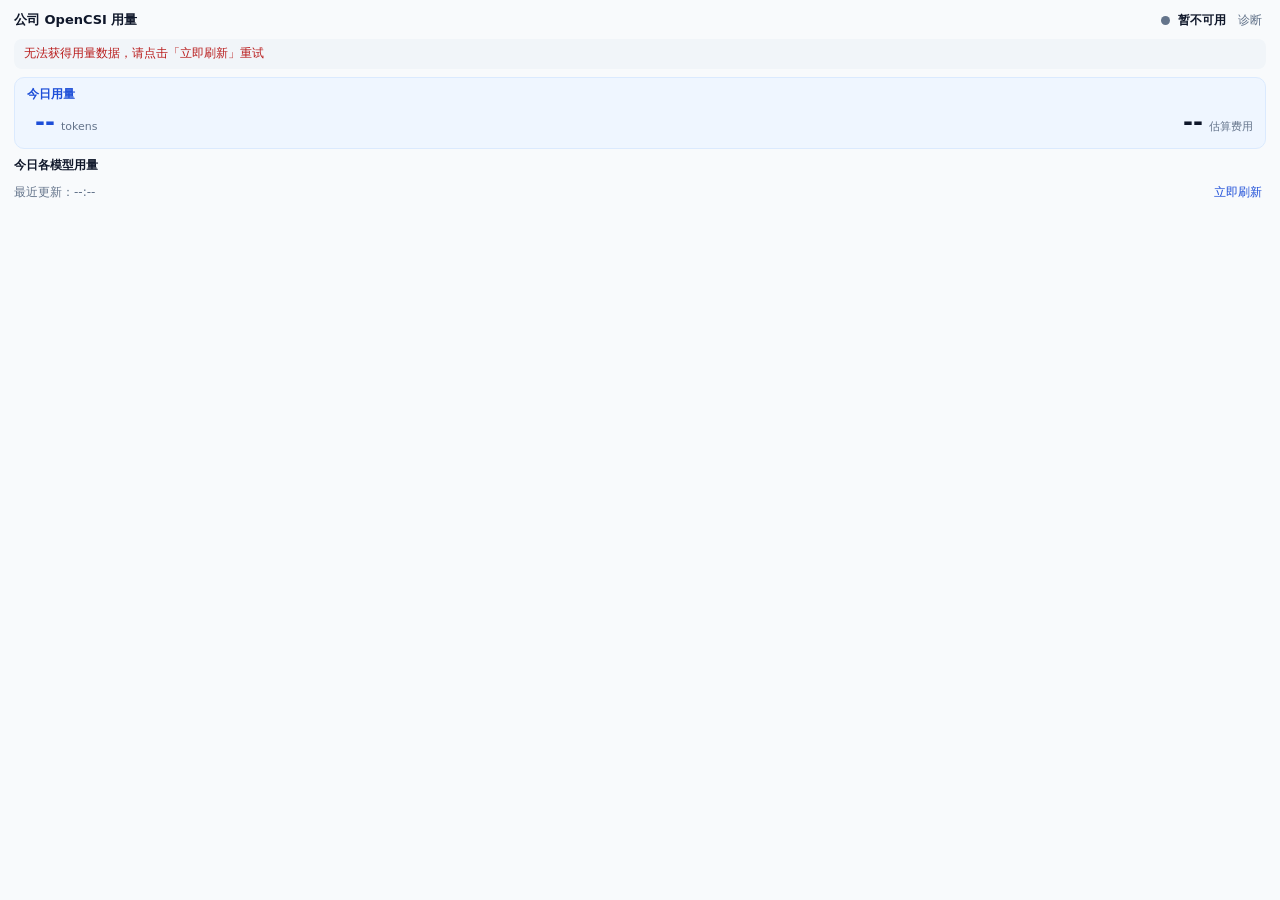
==== edge-extension/panel/index.html @ 74f902ce "feat(edge-extension): read OpenCSI usage in Edge and embed it into Magpie Web A Manifest V3 extensio" ====
<!doctype html>
<html lang="zh-CN">
<head>
<meta charset="utf-8">
<meta name="viewport" content="width=device-width, initial-scale=1">
<title>公司 OpenCSI 用量</title>
<link rel="stylesheet" href="panel.css">
</head>
<body>
<main id="panel" class="panel" aria-live="polite">
  <header class="head">
    <span class="title">公司 OpenCSI 用量</span>
    <span class="spacer"></span>
    <span class="dot" id="dot"></span>
    <span class="state" id="state">加载中</span>
    <button id="diagLink" class="link like-text" type="button" title="打开诊断报告">诊断</button>
  </header>
  <div class="reason hidden" id="reason"></div>

  <section class="today" id="todayCard">
    <div class="today-caption"><span id="todayTitle">今日用量</span><span class="spacer"></span><span class="muted" id="todayNote"></span></div>
    <div class="numbers">
      <div class="metric">
        <span class="big" id="todayTokens">--</span>
        <span class="unit">tokens</span>
      </div>
      <div class="metric">
        <span class="big" id="todayCost">--</span>
        <span class="unit">估算费用</span>
      </div>
    </div>
  </section>

  <section class="models">
    <div class="models-head">
      <span class="section-title">今日各模型用量</span>
      <span class="spacer"></span>
      <button id="expandBtn" class="link" type="button" hidden>展开全部</button>
    </div>
    <div id="modelRows" class="model-rows"></div>
  </section>

  <footer class="foot">
    <span class="muted" id="updated">最近更新：--:--</span>
    <span class="spacer"></span>
    <button id="refreshBtn" class="link" type="button">立即刷新</button>
    <button id="loginBtn" class="link action" type="button" hidden>重新登录 OpenCSI</button>
  </footer>
</main>
<script src="../core/models.js"></script>
<script src="../core/aggregation.js"></script>
<script src="../core/date.js"></script>
<script src="../core/state.js"></script>
<script src="../core/formatting.js"></script>
<script src="panel.js"></script>
</body>
</html>
---- edge-extension/panel/panel.css ----
/* panel.css — the usage panel's own look, isolated in its iframe.
   The theme follows prefers-color-scheme only: nothing here reads Magpie's
   internal globals, so a Magpie theme change cannot break it, and a dark
   Magpie around a light panel (or the reverse) stays legible because the
   iframe draws its own card background. */
:root {
  --bg: #f8fafc;
  --card: #eff6ff;
  --card-line: #dbeafe;
  --text: #0f172a;
  --muted: #64748b;
  --accent: #1d4ed8;
  --ok: #16a34a;
  --busy: #2563eb;
  --warn: #b45309;
  --error: #b91c1c;
  --chip: #f1f5f9;
}
@media (prefers-color-scheme: dark) {
  :root {
    --bg: #0f172a;
    --card: #172554;
    --card-line: #1e3a8a;
    --text: #e2e8f0;
    --muted: #94a3b8;
    --accent: #60a5fa;
    --ok: #4ade80;
    --busy: #60a5fa;
    --warn: #fbbf24;
    --error: #f87171;
    --chip: #1e293b;
  }
}
* { box-sizing: border-box; }
html, body { margin: 0; padding: 0; }
body {
  font-family: "Microsoft YaHei UI", "Segoe UI", system-ui, sans-serif;
  background: var(--bg);
  color: var(--text);
  font-size: 13px;
  line-height: 1.45;
}
.panel { padding: 10px 14px 8px; display: flex; flex-direction: column; gap: 8px; }
.hidden { display: none !important; }
.spacer { flex: 1; }
.muted { color: var(--muted); font-size: 12px; }

.head { display: flex; align-items: center; gap: 8px; }
.title { font-weight: 600; }
.dot { width: 9px; height: 9px; border-radius: 50%; background: var(--muted); }
.state { font-size: 12px; font-weight: 600; }
.link {
  background: none; border: 0; color: var(--accent); cursor: pointer;
  font: inherit; font-size: 12px; padding: 2px 4px; border-radius: 6px;
}
.link:hover { background: var(--chip); }
.link.action {
  color: #fff; background: var(--accent); font-weight: 600; padding: 3px 10px;
}
.link.action:hover { filter: brightness(1.08); background: var(--accent); }
.like-text { color: var(--muted); }

.reason {
  background: var(--chip); border-radius: 8px; padding: 6px 10px;
  font-size: 12px; color: var(--muted);
}
.reason.error { color: var(--error); }
.reason.warn { color: var(--warn); }

.today {
  background: var(--card); border: 1px solid var(--card-line);
  border-radius: 10px; padding: 8px 12px;
}
.today-caption { display: flex; align-items: baseline; gap: 8px; font-weight: 600; font-size: 12px; color: var(--accent); }
.numbers { display: flex; align-items: baseline; gap: 24px; margin-top: 2px; }
.metric { display: flex; align-items: baseline; gap: 6px; flex: 1; justify-content: flex-end; }
.metric:first-child { justify-content: flex-start; padding-left: 8px; }
.big {
  font-size: 24px; font-weight: 700; color: var(--accent);
  font-variant-numeric: tabular-nums;
}
.metric:last-child .big { color: var(--text); }
.unit { font-size: 11px; color: var(--muted); }

.models-head { display: flex; align-items: center; gap: 8px; }
.section-title { font-weight: 600; font-size: 12px; }
.model-rows { display: flex; flex-direction: column; gap: 1px; }
.model-rows.expanded { max-height: 180px; overflow-y: auto; }
.model-row { display: flex; align-items: baseline; gap: 8px; padding: 2px 4px; border-radius: 6px; }
.model-row:nth-child(odd) { background: var(--chip); }
.model-row .name { flex: 1; overflow: hidden; text-overflow: ellipsis; white-space: nowrap; }
.model-row .tok { font-variant-numeric: tabular-nums; color: var(--muted); }
.model-row .cst { font-variant-numeric: tabular-nums; width: 84px; text-align: right; }
.model-row.flat .name::after {
  content: "包月"; margin-left: 6px; font-size: 10px; color: var(--muted);
  border: 1px solid var(--muted); border-radius: 4px; padding: 0 3px;
}

.foot { display: flex; align-items: center; gap: 6px; font-size: 12px; }
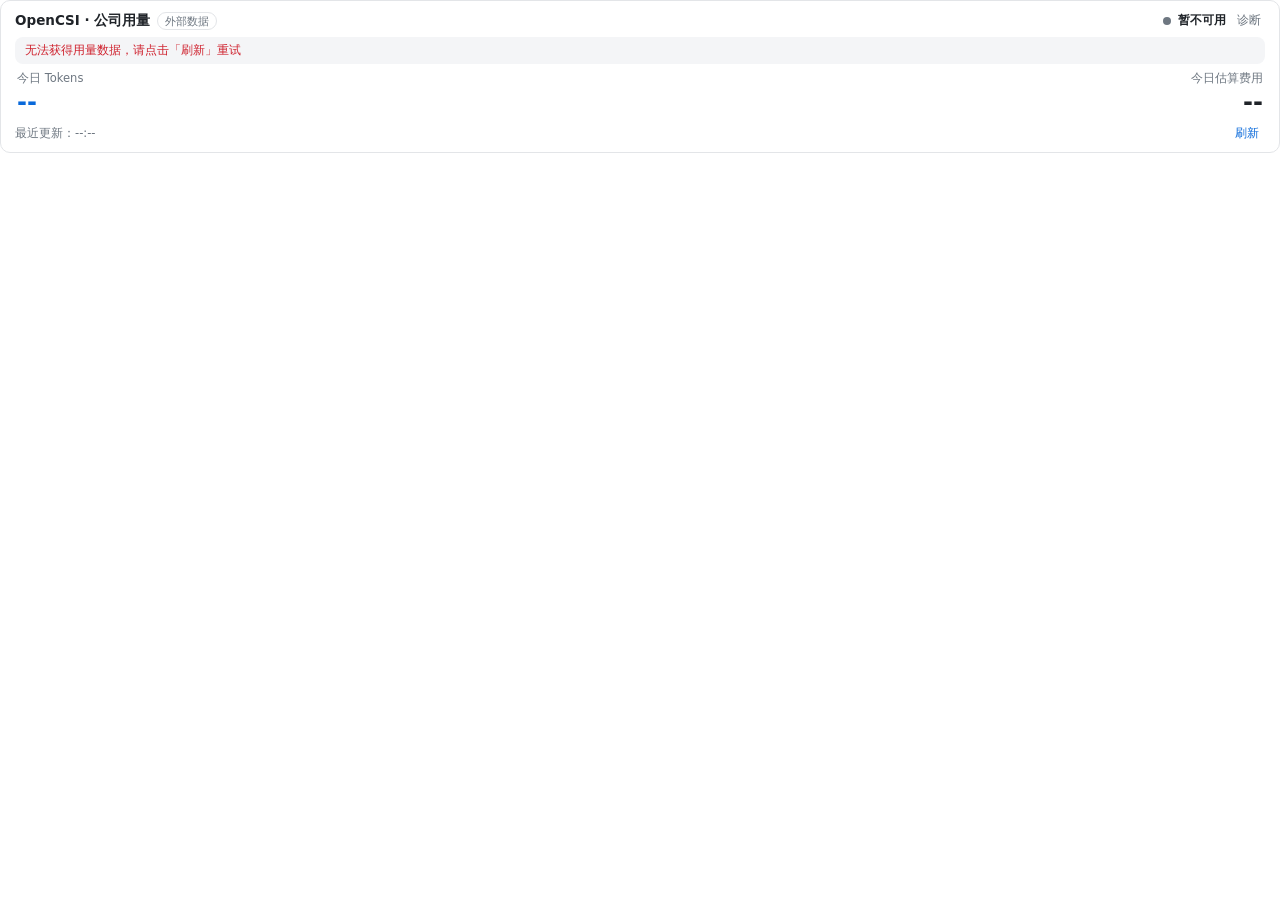
==== commit 6ca45147: "feat(edge-extension): compact Magpie usage card with content-driven height The panel is now a single" ====
--- a/edge-extension/panel/index.html
+++ b/edge-extension/panel/index.html
@@ -9,42 +9,36 @@
 <body>
 <main id="panel" class="panel" aria-live="polite">
   <header class="head">
-    <span class="title">公司 OpenCSI 用量</span>
+    <span class="title">OpenCSI · 公司用量</span>
+    <span class="badge">外部数据</span>
     <span class="spacer"></span>
     <span class="dot" id="dot"></span>
     <span class="state" id="state">加载中</span>
-    <button id="diagLink" class="link like-text" type="button" title="打开诊断报告">诊断</button>
+    <button id="diagLink" class="subtle" type="button" title="打开诊断报告">诊断</button>
   </header>
   <div class="reason hidden" id="reason"></div>
 
-  <section class="today" id="todayCard">
-    <div class="today-caption"><span id="todayTitle">今日用量</span><span class="spacer"></span><span class="muted" id="todayNote"></span></div>
-    <div class="numbers">
-      <div class="metric">
-        <span class="big" id="todayTokens">--</span>
-        <span class="unit">tokens</span>
-      </div>
-      <div class="metric">
-        <span class="big" id="todayCost">--</span>
-        <span class="unit">估算费用</span>
-      </div>
+  <section class="numbers">
+    <div class="metric">
+      <span class="label">今日 Tokens</span>
+      <span class="big" id="todayTokens">--</span>
+    </div>
+    <div class="metric right">
+      <span class="label">今日估算费用</span>
+      <span class="big" id="todayCost">--</span>
     </div>
   </section>
 
-  <section class="models">
-    <div class="models-head">
-      <span class="section-title">今日各模型用量</span>
-      <span class="spacer"></span>
-      <button id="expandBtn" class="link" type="button" hidden>展开全部</button>
-    </div>
-    <div id="modelRows" class="model-rows"></div>
-  </section>
+  <div class="sub hidden" id="subLine"></div>
+  <div class="sub detail hidden" id="freshLine"></div>
+  <div class="model-rows hidden" id="modelRows"></div>
 
   <footer class="foot">
     <span class="muted" id="updated">最近更新：--:--</span>
     <span class="spacer"></span>
-    <button id="refreshBtn" class="link" type="button">立即刷新</button>
-    <button id="loginBtn" class="link action" type="button" hidden>重新登录 OpenCSI</button>
+    <button id="refreshBtn" class="link" type="button">刷新</button>
+    <button id="expandBtn" class="link" type="button" hidden>详情</button>
+    <button id="loginBtn" class="action" type="button" hidden>重新登录 OpenCSI</button>
   </footer>
 </main>
 <script src="../core/models.js"></script>
@@ -52,6 +46,7 @@
 <script src="../core/date.js"></script>
 <script src="../core/state.js"></script>
 <script src="../core/formatting.js"></script>
+<script src="../core/resize.js"></script>
 <script src="panel.js"></script>
 </body>
 </html>
--- a/edge-extension/panel/panel.css
+++ b/edge-extension/panel/panel.css
@@ -1,34 +1,32 @@
-/* panel.css — the usage panel's own look, isolated in its iframe.
-   The theme follows prefers-color-scheme only: nothing here reads Magpie's
-   internal globals, so a Magpie theme change cannot break it, and a dark
-   Magpie around a light panel (or the reverse) stays legible because the
-   iframe draws its own card background. */
+/* panel.css — the compact summary card, styled to sit beside Magpie's native
+   usage cards: neutral background, ~10px radius, 1px light border, compact
+   padding, one accent colour. Single layer — the iframe body IS the card, so
+   there is no "outer card + inner blue card" stack. Theme follows
+   prefers-color-scheme only; nothing reads Magpie's internals. */
 :root {
-  --bg: #f8fafc;
-  --card: #eff6ff;
-  --card-line: #dbeafe;
-  --text: #0f172a;
-  --muted: #64748b;
-  --accent: #1d4ed8;
-  --ok: #16a34a;
-  --busy: #2563eb;
-  --warn: #b45309;
-  --error: #b91c1c;
-  --chip: #f1f5f9;
+  --bg: #ffffff;
+  --chip: #f4f5f7;
+  --line: #e3e5e8;
+  --text: #1f2328;
+  --muted: #6e7781;
+  --accent: #0969da;
+  --ok: #1a7f37;
+  --busy: #0969da;
+  --warn: #9a6700;
+  --error: #cf222e;
 }
 @media (prefers-color-scheme: dark) {
   :root {
-    --bg: #0f172a;
-    --card: #172554;
-    --card-line: #1e3a8a;
-    --text: #e2e8f0;
-    --muted: #94a3b8;
-    --accent: #60a5fa;
-    --ok: #4ade80;
-    --busy: #60a5fa;
-    --warn: #fbbf24;
-    --error: #f87171;
-    --chip: #1e293b;
+    --bg: #161b22;
+    --chip: #21262d;
+    --line: #30363d;
+    --text: #e6edf3;
+    --muted: #8b949e;
+    --accent: #58a6ff;
+    --ok: #3fb950;
+    --busy: #58a6ff;
+    --warn: #d29922;
+    --error: #f85149;
   }
 }
 * { box-sizing: border-box; }
@@ -39,61 +37,75 @@
   color: var(--text);
   font-size: 13px;
   line-height: 1.45;
+  border: 1px solid var(--line);
+  border-radius: 10px;
+  overflow: hidden; /* the radius clips; scroll lives in the model list */
 }
-.panel { padding: 10px 14px 8px; display: flex; flex-direction: column; gap: 8px; }
+.panel { padding: 10px 14px 8px; display: flex; flex-direction: column; gap: 6px; }
 .hidden { display: none !important; }
 .spacer { flex: 1; }
-.muted { color: var(--muted); font-size: 12px; }
+.muted { color: var(--muted); font-size: 11.5px; }
 
-.head { display: flex; align-items: center; gap: 8px; }
-.title { font-weight: 600; }
-.dot { width: 9px; height: 9px; border-radius: 50%; background: var(--muted); }
+.head { display: flex; align-items: center; gap: 7px; }
+.title { font-weight: 600; font-size: 13.5px; }
+.badge {
+  font-size: 10.5px; color: var(--muted);
+  border: 1px solid var(--line); border-radius: 999px; padding: 0 7px;
+  line-height: 16px;
+}
+.dot { width: 8px; height: 8px; border-radius: 50%; background: var(--muted); }
 .state { font-size: 12px; font-weight: 600; }
+.subtle {
+  background: none; border: 0; padding: 1px 4px; cursor: pointer;
+  color: var(--muted); font: inherit; font-size: 11.5px; border-radius: 5px;
+}
+.subtle:hover { color: var(--text); background: var(--chip); }
+
+.reason {
+  background: var(--chip); border-radius: 8px; padding: 5px 10px;
+  font-size: 12px; color: var(--muted);
+}
+.reason.error { color: var(--error); }
+.reason.warn { color: var(--warn); }
+
+.numbers { display: flex; align-items: flex-end; gap: 16px; padding: 0 2px; }
+.metric { display: flex; flex-direction: column; gap: 0; min-width: 0; }
+.metric.right { margin-left: auto; text-align: right; }
+.label { font-size: 11.5px; color: var(--muted); }
+.big {
+  font-size: 24px; font-weight: 700; line-height: 1.25;
+  font-variant-numeric: tabular-nums; color: var(--accent);
+  white-space: nowrap;
+}
+.metric.right .big { color: var(--text); }
+
+.sub { font-size: 12.5px; color: var(--text); padding: 0 2px; }
+.sub.detail { color: var(--muted); font-size: 11.5px; margin-top: -4px; }
+
+.model-rows { display: flex; flex-direction: column; gap: 1px; }
+.model-rows.expanded { overflow-y: auto; max-height: 264px; }
+.model-row {
+  display: flex; align-items: baseline; gap: 8px; padding: 2px 6px;
+  border-radius: 6px; font-size: 12.5px;
+}
+.model-row:nth-child(odd) { background: var(--chip); }
+.model-row .name { flex: 1; overflow: hidden; text-overflow: ellipsis; white-space: nowrap; }
+.model-row .tok { font-variant-numeric: tabular-nums; color: var(--muted); }
+.model-row .cst {
+  font-variant-numeric: tabular-nums; width: 84px; text-align: right;
+}
+.model-row.flat .name::after {
+  content: "包月"; margin-left: 6px; font-size: 10px; color: var(--muted);
+  border: 1px solid var(--muted); border-radius: 4px; padding: 0 3px;
+}
+
+.foot { display: flex; align-items: center; gap: 4px; }
 .link {
   background: none; border: 0; color: var(--accent); cursor: pointer;
-  font: inherit; font-size: 12px; padding: 2px 4px; border-radius: 6px;
+  font: inherit; font-size: 12px; padding: 2px 6px; border-radius: 6px;
 }
 .link:hover { background: var(--chip); }
 .link.action {
   color: #fff; background: var(--accent); font-weight: 600; padding: 3px 10px;
 }
 .link.action:hover { filter: brightness(1.08); background: var(--accent); }
-.like-text { color: var(--muted); }
-
-.reason {
-  background: var(--chip); border-radius: 8px; padding: 6px 10px;
-  font-size: 12px; color: var(--muted);
-}
-.reason.error { color: var(--error); }
-.reason.warn { color: var(--warn); }
-
-.today {
-  background: var(--card); border: 1px solid var(--card-line);
-  border-radius: 10px; padding: 8px 12px;
-}
-.today-caption { display: flex; align-items: baseline; gap: 8px; font-weight: 600; font-size: 12px; color: var(--accent); }
-.numbers { display: flex; align-items: baseline; gap: 24px; margin-top: 2px; }
-.metric { display: flex; align-items: baseline; gap: 6px; flex: 1; justify-content: flex-end; }
-.metric:first-child { justify-content: flex-start; padding-left: 8px; }
-.big {
-  font-size: 24px; font-weight: 700; color: var(--accent);
-  font-variant-numeric: tabular-nums;
-}
-.metric:last-child .big { color: var(--text); }
-.unit { font-size: 11px; color: var(--muted); }
-
-.models-head { display: flex; align-items: center; gap: 8px; }
-.section-title { font-weight: 600; font-size: 12px; }
-.model-rows { display: flex; flex-direction: column; gap: 1px; }
-.model-rows.expanded { max-height: 180px; overflow-y: auto; }
-.model-row { display: flex; align-items: baseline; gap: 8px; padding: 2px 4px; border-radius: 6px; }
-.model-row:nth-child(odd) { background: var(--chip); }
-.model-row .name { flex: 1; overflow: hidden; text-overflow: ellipsis; white-space: nowrap; }
-.model-row .tok { font-variant-numeric: tabular-nums; color: var(--muted); }
-.model-row .cst { font-variant-numeric: tabular-nums; width: 84px; text-align: right; }
-.model-row.flat .name::after {
-  content: "包月"; margin-left: 6px; font-size: 10px; color: var(--muted);
-  border: 1px solid var(--muted); border-radius: 4px; padding: 0 3px;
-}
-
-.foot { display: flex; align-items: center; gap: 6px; font-size: 12px; }
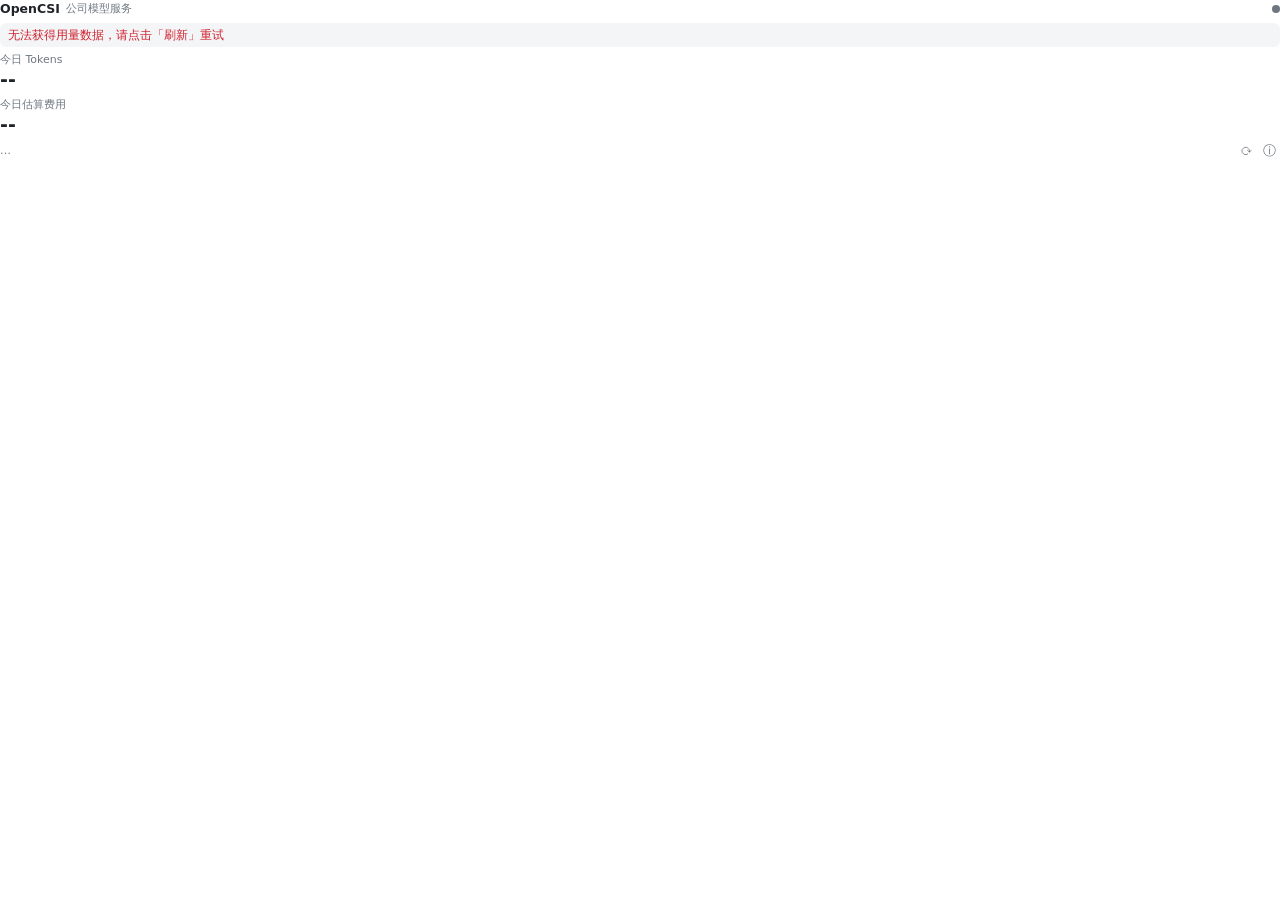
==== commit 14d2b32c: "feat(edge-extension): place OpenCSI as a native card inside Magpie's quota grid The OpenCSI usage ca" ====
--- a/edge-extension/panel/index.html
+++ b/edge-extension/panel/index.html
@@ -3,18 +3,22 @@
 <head>
 <meta charset="utf-8">
 <meta name="viewport" content="width=device-width, initial-scale=1">
-<title>公司 OpenCSI 用量</title>
+<title>OpenCSI</title>
 <link rel="stylesheet" href="panel.css">
 </head>
 <body>
+<script>
+  // temporary debug trap (removed before delivery)
+  window.onerror = function (m, s, l) {
+    document.title = "ERR:" + String(m).slice(0, 80) + "@" + String(s || "").split("/").pop() + ":" + l;
+  };
+</script>
 <main id="panel" class="panel" aria-live="polite">
   <header class="head">
-    <span class="title">OpenCSI · 公司用量</span>
-    <span class="badge">外部数据</span>
+    <span class="title">OpenCSI</span>
+    <span class="src">公司模型服务</span>
     <span class="spacer"></span>
     <span class="dot" id="dot"></span>
-    <span class="state" id="state">加载中</span>
-    <button id="diagLink" class="subtle" type="button" title="打开诊断报告">诊断</button>
   </header>
   <div class="reason hidden" id="reason"></div>
 
@@ -23,23 +27,23 @@
       <span class="label">今日 Tokens</span>
       <span class="big" id="todayTokens">--</span>
     </div>
-    <div class="metric right">
+    <div class="metric">
       <span class="label">今日估算费用</span>
       <span class="big" id="todayCost">--</span>
     </div>
   </section>
 
   <div class="sub hidden" id="subLine"></div>
-  <div class="sub detail hidden" id="freshLine"></div>
   <div class="model-rows hidden" id="modelRows"></div>
+  <button id="expandBtn" class="viewall hidden" type="button">查看全部</button>
 
   <footer class="foot">
-    <span class="muted" id="updated">最近更新：--:--</span>
+    <span class="muted" id="updated">…</span>
     <span class="spacer"></span>
-    <button id="refreshBtn" class="link" type="button">刷新</button>
-    <button id="expandBtn" class="link" type="button" hidden>详情</button>
-    <button id="loginBtn" class="action" type="button" hidden>重新登录 OpenCSI</button>
+    <button id="refreshBtn" class="iconlink" type="button" title="立即刷新">⟳</button>
+    <button id="diagLink" class="iconlink" type="button" title="诊断报告">ⓘ</button>
   </footer>
+  <button id="loginBtn" class="action" type="button" hidden>重新登录 OpenCSI</button>
 </main>
 <script src="../core/models.js"></script>
 <script src="../core/aggregation.js"></script>
--- a/edge-extension/panel/panel.css
+++ b/edge-extension/panel/panel.css
@@ -1,12 +1,9 @@
-/* panel.css — the compact summary card, styled to sit beside Magpie's native
-   usage cards: neutral background, ~10px radius, 1px light border, compact
-   padding, one accent colour. Single layer — the iframe body IS the card, so
-   there is no "outer card + inner blue card" stack. Theme follows
-   prefers-color-scheme only; nothing reads Magpie's internals. */
+/* panel.css — the OpenCSI card's inside, designed to live inside Magpie's
+   native .subscription-card frame: that frame carries the border, radius,
+   background and padding, so this stylesheet stays frame-less (transparent
+   background, no border, no outer padding) and lays out the content only.
+   Theme follows prefers-color-scheme, matching Magpie's light/dark tokens. */
 :root {
-  --bg: #ffffff;
-  --chip: #f4f5f7;
-  --line: #e3e5e8;
   --text: #1f2328;
   --muted: #6e7781;
   --accent: #0969da;
@@ -14,12 +11,11 @@
   --busy: #0969da;
   --warn: #9a6700;
   --error: #cf222e;
+  --chip: #f4f5f7;
+  --line: #e3e5e8;
 }
 @media (prefers-color-scheme: dark) {
   :root {
-    --bg: #161b22;
-    --chip: #21262d;
-    --line: #30363d;
     --text: #e6edf3;
     --muted: #8b949e;
     --accent: #58a6ff;
@@ -27,85 +23,79 @@
     --busy: #58a6ff;
     --warn: #d29922;
     --error: #f85149;
+    --chip: #21262d;
+    --line: #30363d;
   }
 }
 * { box-sizing: border-box; }
 html, body { margin: 0; padding: 0; }
 body {
   font-family: "Microsoft YaHei UI", "Segoe UI", system-ui, sans-serif;
-  background: var(--bg);
+  background: transparent; /* the .subscription-card frame shows through */
   color: var(--text);
-  font-size: 13px;
-  line-height: 1.45;
-  border: 1px solid var(--line);
-  border-radius: 10px;
-  overflow: hidden; /* the radius clips; scroll lives in the model list */
+  font-size: 12.5px;
+  line-height: 1.4;
 }
-.panel { padding: 10px 14px 8px; display: flex; flex-direction: column; gap: 6px; }
+.panel { display: flex; flex-direction: column; gap: 5px; }
 .hidden { display: none !important; }
 .spacer { flex: 1; }
-.muted { color: var(--muted); font-size: 11.5px; }
+.muted { color: var(--muted); font-size: 11px; }
 
-.head { display: flex; align-items: center; gap: 7px; }
-.title { font-weight: 600; font-size: 13.5px; }
-.badge {
-  font-size: 10.5px; color: var(--muted);
-  border: 1px solid var(--line); border-radius: 999px; padding: 0 7px;
-  line-height: 16px;
-}
+.head { display: flex; align-items: center; gap: 6px; }
+.title { font-weight: 600; font-size: 12.5px; }
+.src { font-size: 10.5px; color: var(--muted); }
 .dot { width: 8px; height: 8px; border-radius: 50%; background: var(--muted); }
-.state { font-size: 12px; font-weight: 600; }
-.subtle {
-  background: none; border: 0; padding: 1px 4px; cursor: pointer;
-  color: var(--muted); font: inherit; font-size: 11.5px; border-radius: 5px;
-}
-.subtle:hover { color: var(--text); background: var(--chip); }
+.state { font-size: 11.5px; font-weight: 600; }
 
 .reason {
-  background: var(--chip); border-radius: 8px; padding: 5px 10px;
-  font-size: 12px; color: var(--muted);
+  background: var(--chip); border-radius: 6px; padding: 4px 8px;
+  font-size: 11.5px; color: var(--muted);
 }
 .reason.error { color: var(--error); }
 .reason.warn { color: var(--warn); }
 
-.numbers { display: flex; align-items: flex-end; gap: 16px; padding: 0 2px; }
-.metric { display: flex; flex-direction: column; gap: 0; min-width: 0; }
-.metric.right { margin-left: auto; text-align: right; }
-.label { font-size: 11.5px; color: var(--muted); }
+.numbers { display: flex; flex-direction: column; gap: 5px; }
+.metric { display: flex; flex-direction: column; gap: 0; }
+.label { font-size: 11px; color: var(--muted); }
 .big {
-  font-size: 24px; font-weight: 700; line-height: 1.25;
-  font-variant-numeric: tabular-nums; color: var(--accent);
-  white-space: nowrap;
+  font-size: 19px; font-weight: 700; line-height: 1.3;
+  font-variant-numeric: tabular-nums; color: var(--text);
+  white-space: nowrap; overflow: hidden; text-overflow: ellipsis;
 }
-.metric.right .big { color: var(--text); }
 
-.sub { font-size: 12.5px; color: var(--text); padding: 0 2px; }
-.sub.detail { color: var(--muted); font-size: 11.5px; margin-top: -4px; }
-
+.sub { font-size: 12px; padding: 0 1px; }
 .model-rows { display: flex; flex-direction: column; gap: 1px; }
-.model-rows.expanded { overflow-y: auto; max-height: 264px; }
+.model-rows.expanded { overflow-y: auto; max-height: 300px; }
 .model-row {
-  display: flex; align-items: baseline; gap: 8px; padding: 2px 6px;
-  border-radius: 6px; font-size: 12.5px;
+  display: flex; align-items: baseline; gap: 6px; padding: 1px 4px;
+  border-radius: 5px; font-size: 12px;
 }
 .model-row:nth-child(odd) { background: var(--chip); }
 .model-row .name { flex: 1; overflow: hidden; text-overflow: ellipsis; white-space: nowrap; }
 .model-row .tok { font-variant-numeric: tabular-nums; color: var(--muted); }
-.model-row .cst {
-  font-variant-numeric: tabular-nums; width: 84px; text-align: right;
-}
+.model-row .cst { font-variant-numeric: tabular-nums; width: 68px; text-align: right; }
 .model-row.flat .name::after {
-  content: "包月"; margin-left: 6px; font-size: 10px; color: var(--muted);
+  content: "包月"; margin-left: 5px; font-size: 9.5px; color: var(--muted);
   border: 1px solid var(--muted); border-radius: 4px; padding: 0 3px;
 }
 
-.foot { display: flex; align-items: center; gap: 4px; }
-.link {
-  background: none; border: 0; color: var(--accent); cursor: pointer;
-  font: inherit; font-size: 12px; padding: 2px 6px; border-radius: 6px;
+.viewall {
+  background: none; border: 0; cursor: pointer; color: var(--accent);
+  font: inherit; font-size: 11.5px; text-align: left; padding: 1px 4px;
+  border-radius: 5px;
 }
-.link:hover { background: var(--chip); }
-.link.action {
-  color: #fff; background: var(--accent); font-weight: 600; padding: 3px 10px;
+.viewall:hover { background: var(--chip); }
+
+.foot { display: flex; align-items: center; gap: 2px; }
+.iconlink {
+  background: none; border: 0; cursor: pointer; color: var(--muted);
+  font-size: 13px; line-height: 1; padding: 2px 4px; border-radius: 5px;
 }
-.link.action:hover { filter: brightness(1.08); background: var(--accent); }
+.iconlink:hover { color: var(--text); background: var(--chip); }
+.action {
+  align-self: stretch;
+  background: var(--accent); color: #fff; border: 0; border-radius: 7px;
+  font: inherit; font-size: 12px; font-weight: 600; padding: 5px 10px;
+  cursor: pointer;
+}
+.action:hover { filter: brightness(1.08); }
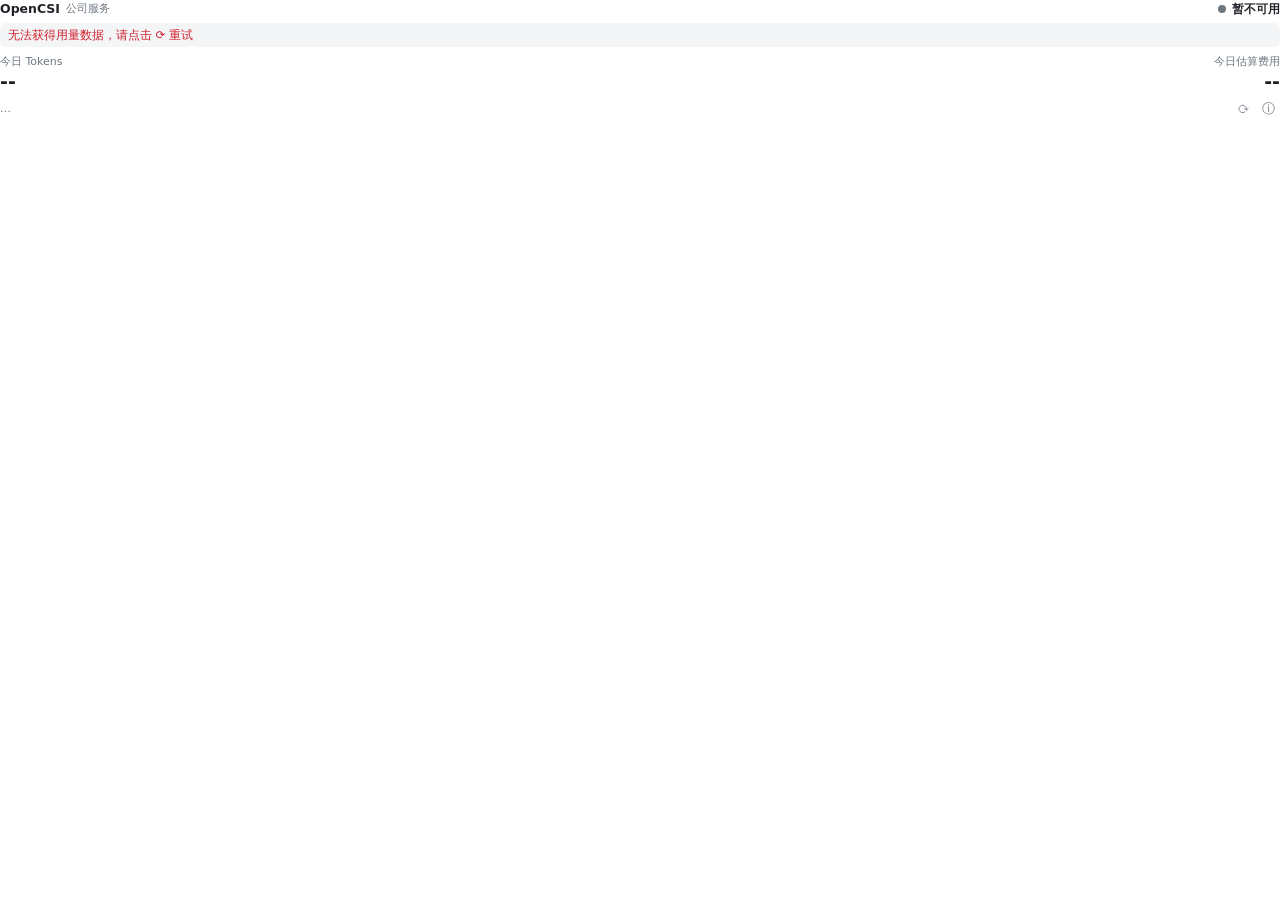
==== commit d985f6d5: "fix(edge-extension): card refinement, observer leak, refresh crash, CI timezone P0-1 manualRefresh c" ====
--- a/edge-extension/panel/index.html
+++ b/edge-extension/panel/index.html
@@ -7,27 +7,21 @@
 <link rel="stylesheet" href="panel.css">
 </head>
 <body>
-<script>
-  // temporary debug trap (removed before delivery)
-  window.onerror = function (m, s, l) {
-    document.title = "ERR:" + String(m).slice(0, 80) + "@" + String(s || "").split("/").pop() + ":" + l;
-  };
-</script>
 <main id="panel" class="panel" aria-live="polite">
   <header class="head">
-    <span class="title">OpenCSI</span>
-    <span class="src">公司模型服务</span>
+    <span class="title">OpenCSI</span><span class="src">公司服务</span>
     <span class="spacer"></span>
-    <span class="dot" id="dot"></span>
+    <span class="dot" id="dot" role="status"></span>
+    <span class="state-text hidden" id="stateText"></span>
   </header>
-  <div class="reason hidden" id="reason"></div>
+  <p class="reason hidden" id="reason"></p>
 
-  <section class="numbers">
+  <section class="numbers" id="numbers">
     <div class="metric">
       <span class="label">今日 Tokens</span>
       <span class="big" id="todayTokens">--</span>
     </div>
-    <div class="metric">
+    <div class="metric right" id="costMetric">
       <span class="label">今日估算费用</span>
       <span class="big" id="todayCost">--</span>
     </div>
@@ -35,13 +29,13 @@
 
   <div class="sub hidden" id="subLine"></div>
   <div class="model-rows hidden" id="modelRows"></div>
-  <button id="expandBtn" class="viewall hidden" type="button">查看全部</button>
+  <button id="expandBtn" class="viewall hidden" type="button">另 N 个模型 · 查看详情</button>
 
   <footer class="foot">
     <span class="muted" id="updated">…</span>
     <span class="spacer"></span>
-    <button id="refreshBtn" class="iconlink" type="button" title="立即刷新">⟳</button>
-    <button id="diagLink" class="iconlink" type="button" title="诊断报告">ⓘ</button>
+    <button id="refreshBtn" class="iconlink" type="button" title="立即刷新" aria-label="立即刷新">⟳</button>
+    <button id="diagLink" class="iconlink" type="button" title="诊断报告" aria-label="打开诊断报告">ⓘ</button>
   </footer>
   <button id="loginBtn" class="action" type="button" hidden>重新登录 OpenCSI</button>
 </main>
--- a/edge-extension/panel/panel.css
+++ b/edge-extension/panel/panel.css
@@ -1,8 +1,8 @@
-/* panel.css — the OpenCSI card's inside, designed to live inside Magpie's
-   native .subscription-card frame: that frame carries the border, radius,
-   background and padding, so this stylesheet stays frame-less (transparent
-   background, no border, no outer padding) and lays out the content only.
-   Theme follows prefers-color-scheme, matching Magpie's light/dark tokens. */
+/* panel.css — the OpenCSI card's inside, styled to sit inside Magpie's
+   native .subscription-card frame (that frame carries border/radius/
+   background/padding; this sheet stays frame-less and lays out content).
+   Metrics mirror Magpie's own card typography: 12.5px heads, tabular
+   numbers, one accent colour, light/dark via prefers-color-scheme. */
 :root {
   --text: #1f2328;
   --muted: #6e7781;
@@ -41,29 +41,48 @@
 .spacer { flex: 1; }
 .muted { color: var(--muted); font-size: 11px; }
 
-.head { display: flex; align-items: center; gap: 6px; }
+.head { display: flex; align-items: center; gap: 6px; min-width: 0; }
 .title { font-weight: 600; font-size: 12.5px; }
-.src { font-size: 10.5px; color: var(--muted); }
-.dot { width: 8px; height: 8px; border-radius: 50%; background: var(--muted); }
-.state { font-size: 11.5px; font-weight: 600; }
+.src { font-size: 11px; color: var(--muted); white-space: nowrap; }
+.dot {
+  width: 8px; height: 8px; border-radius: 50%; background: var(--muted);
+  flex: none;
+}
+/* Focus/hover visibility for the state dot (it is the OK-state surface) */
+.dot:focus-visible { outline: 2px solid var(--accent); outline-offset: 2px; }
+.dot { cursor: default; }
+.state-text { font-size: 11.5px; font-weight: 600; white-space: nowrap; }
 
 .reason {
   background: var(--chip); border-radius: 6px; padding: 4px 8px;
-  font-size: 11.5px; color: var(--muted);
+  font-size: 11.5px; color: var(--muted); margin: 0;
 }
 .reason.error { color: var(--error); }
 .reason.warn { color: var(--warn); }
 
-.numbers { display: flex; flex-direction: column; gap: 5px; }
-.metric { display: flex; flex-direction: column; gap: 0; }
-.label { font-size: 11px; color: var(--muted); }
+/* Core metrics: two columns with baseline alignment; a 260px card fits
+   "2,519.9 万" + "¥5.04" side by side — and the flex-wrap fallback stacks
+   them when a longer value would squeeze either below readability. */
+.numbers {
+  display: flex; flex-wrap: wrap; align-items: baseline;
+  gap: 4px 12px; padding-top: 2px;
+}
+.metric { display: flex; flex-direction: column; min-width: 0; flex: 1 1 auto; }
+.metric.right { text-align: right; align-items: flex-end; }
+.label { font-size: 11px; color: var(--muted); white-space: nowrap; }
 .big {
   font-size: 19px; font-weight: 700; line-height: 1.3;
   font-variant-numeric: tabular-nums; color: var(--text);
-  white-space: nowrap; overflow: hidden; text-overflow: ellipsis;
+  white-space: nowrap; max-width: 100%;
+  overflow: hidden; text-overflow: ellipsis;
 }
+/* When stacked (wrap), left-align both so the eye tracks one column */
+.numbers.stacked .metric.right { text-align: left; align-items: flex-start; }
 
-.sub { font-size: 12px; padding: 0 1px; }
+.sub { font-size: 12px; padding: 0 1px; min-width: 0;
+  overflow: hidden; text-overflow: ellipsis; white-space: nowrap; }
+.sub .sub-note { color: var(--muted); font-size: 11px; }
+
 .model-rows { display: flex; flex-direction: column; gap: 1px; }
 .model-rows.expanded { overflow-y: auto; max-height: 300px; }
 .model-row {
@@ -71,31 +90,42 @@
   border-radius: 5px; font-size: 12px;
 }
 .model-row:nth-child(odd) { background: var(--chip); }
-.model-row .name { flex: 1; overflow: hidden; text-overflow: ellipsis; white-space: nowrap; }
+.model-row .name {
+  flex: 1; min-width: 0; overflow: hidden; text-overflow: ellipsis;
+  white-space: nowrap;
+}
 .model-row .tok { font-variant-numeric: tabular-nums; color: var(--muted); }
 .model-row .cst { font-variant-numeric: tabular-nums; width: 68px; text-align: right; }
-.model-row.flat .name::after {
-  content: "包月"; margin-left: 5px; font-size: 9.5px; color: var(--muted);
-  border: 1px solid var(--muted); border-radius: 4px; padding: 0 3px;
+.model-row .bill {
+  font-size: 9.5px; color: var(--muted); border: 1px solid var(--muted);
+  border-radius: 4px; padding: 0 3px; margin-left: 5px; flex: none;
 }
 
 .viewall {
   background: none; border: 0; cursor: pointer; color: var(--accent);
   font: inherit; font-size: 11.5px; text-align: left; padding: 1px 4px;
-  border-radius: 5px;
+  border-radius: 5px; align-self: flex-start;
 }
-.viewall:hover { background: var(--chip); }
+.viewall:hover, .viewall:focus-visible { background: var(--chip); }
+.viewall:focus-visible { outline: 2px solid var(--accent); outline-offset: 1px; }
 
-.foot { display: flex; align-items: center; gap: 2px; }
+.foot { display: flex; align-items: center; gap: 2px; min-height: 20px; }
 .iconlink {
   background: none; border: 0; cursor: pointer; color: var(--muted);
-  font-size: 13px; line-height: 1; padding: 2px 4px; border-radius: 5px;
+  font-size: 13px; line-height: 1; padding: 2px 5px; border-radius: 5px;
 }
-.iconlink:hover { color: var(--text); background: var(--chip); }
+.iconlink:hover, .iconlink:focus-visible { color: var(--text); background: var(--chip); }
+.iconlink:focus-visible { outline: 2px solid var(--accent); outline-offset: 1px; }
+.iconlink[disabled] { opacity: .5; cursor: default; }
+/* Refresh in progress: a quiet spin on the button itself */
+.iconlink.spinning { animation: spin 1s linear infinite; }
+@keyframes spin { to { transform: rotate(360deg); } }
+
 .action {
   align-self: stretch;
   background: var(--accent); color: #fff; border: 0; border-radius: 7px;
   font: inherit; font-size: 12px; font-weight: 600; padding: 5px 10px;
   cursor: pointer;
 }
-.action:hover { filter: brightness(1.08); }
+.action:hover, .action:focus-visible { filter: brightness(1.08); }
+.action:focus-visible { outline: 2px solid var(--accent); outline-offset: 2px; }
